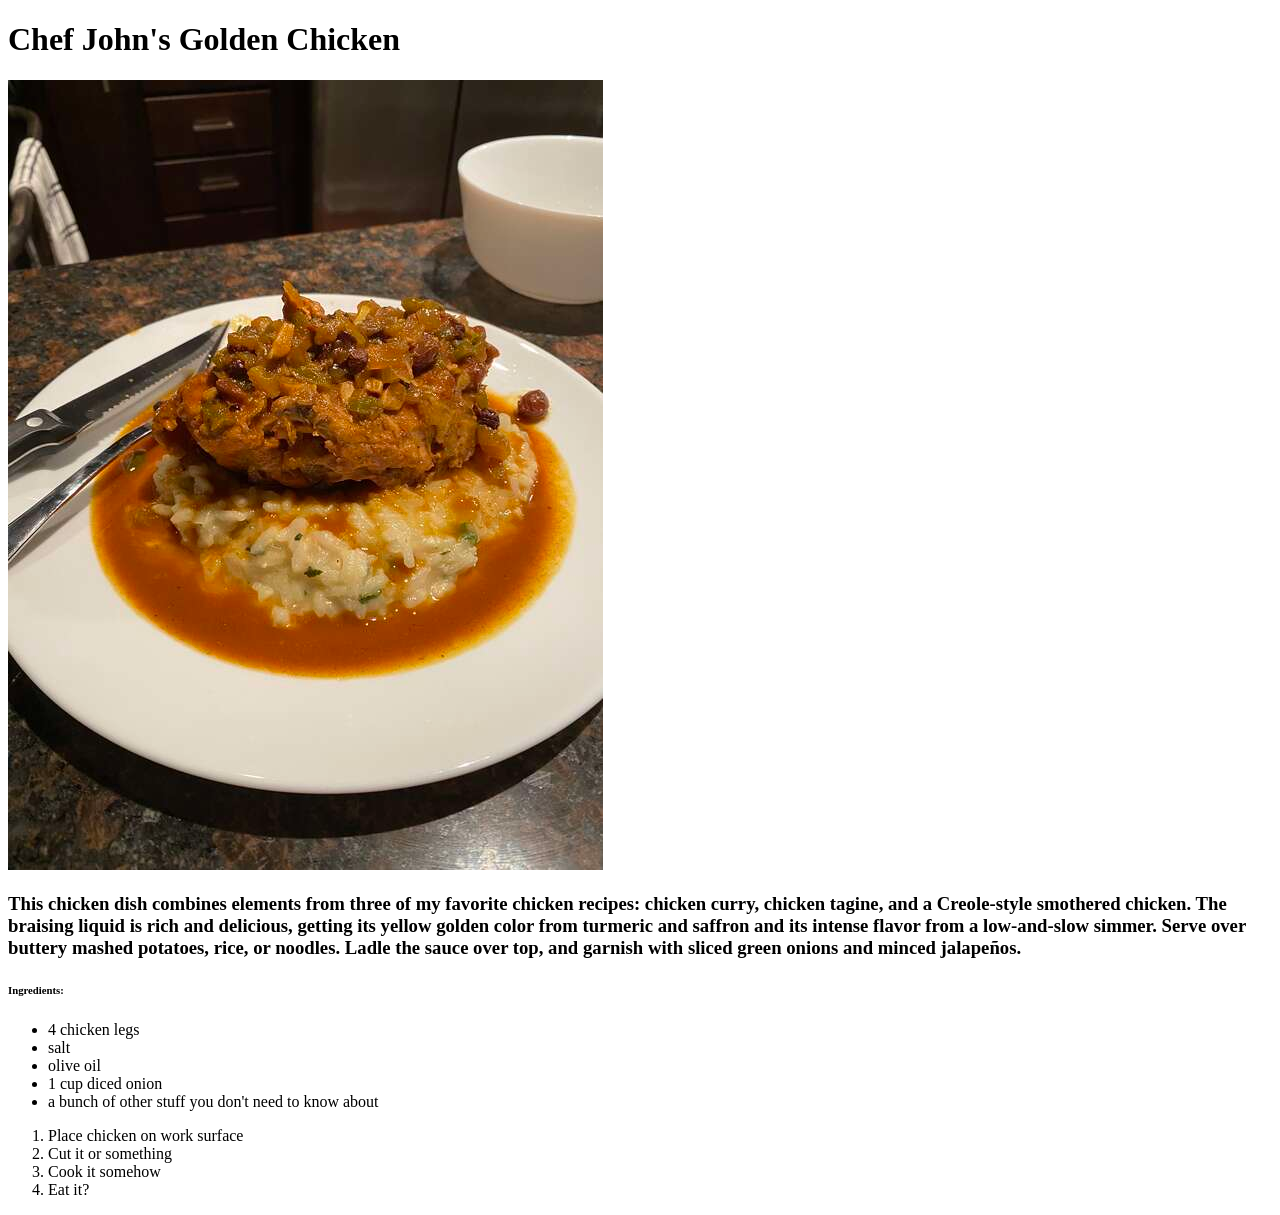
==== recipes/chicken.html @ a54cf71f "Create chicken.html and cupcakes.html" ====
<!DOCTYPE html>
<html lang="en">
<head>
    <meta charset="UTF-8">
    <meta http-equiv="X-UA-Compatible" content="IE=edge">
    <meta name="viewport" content="width=device-width, initial-scale=1.0">
    <title>Document</title>
</head>
<body>
    <h1>Chef John's Golden Chicken</h1>
    <img src="./chicken.jfif">
    <h3>This chicken dish combines elements from three of my favorite chicken recipes: chicken curry, chicken tagine, and a Creole-style smothered chicken. The braising liquid is rich and delicious, getting its yellow golden color from turmeric and saffron and its intense flavor from a low-and-slow simmer. Serve over buttery mashed potatoes, rice, or noodles. Ladle the sauce over top, and garnish with sliced green onions and minced jalapeños.</h3>
    <h6>Ingredients:</h6>
    <ul>
        <li>4 chicken legs</li>
        <li>salt</li>
        <li>olive oil</li>
        <li>1 cup diced onion</li>
        <li>a bunch of other stuff you don't need to know about</li>
    </ul>
    <ol>
        <li>Place chicken on work surface</li>
        <li>Cut it or something</li>
        <li>Cook it somehow</li>
        <li>Eat it?</li>
    </ol>
</body>
</html>
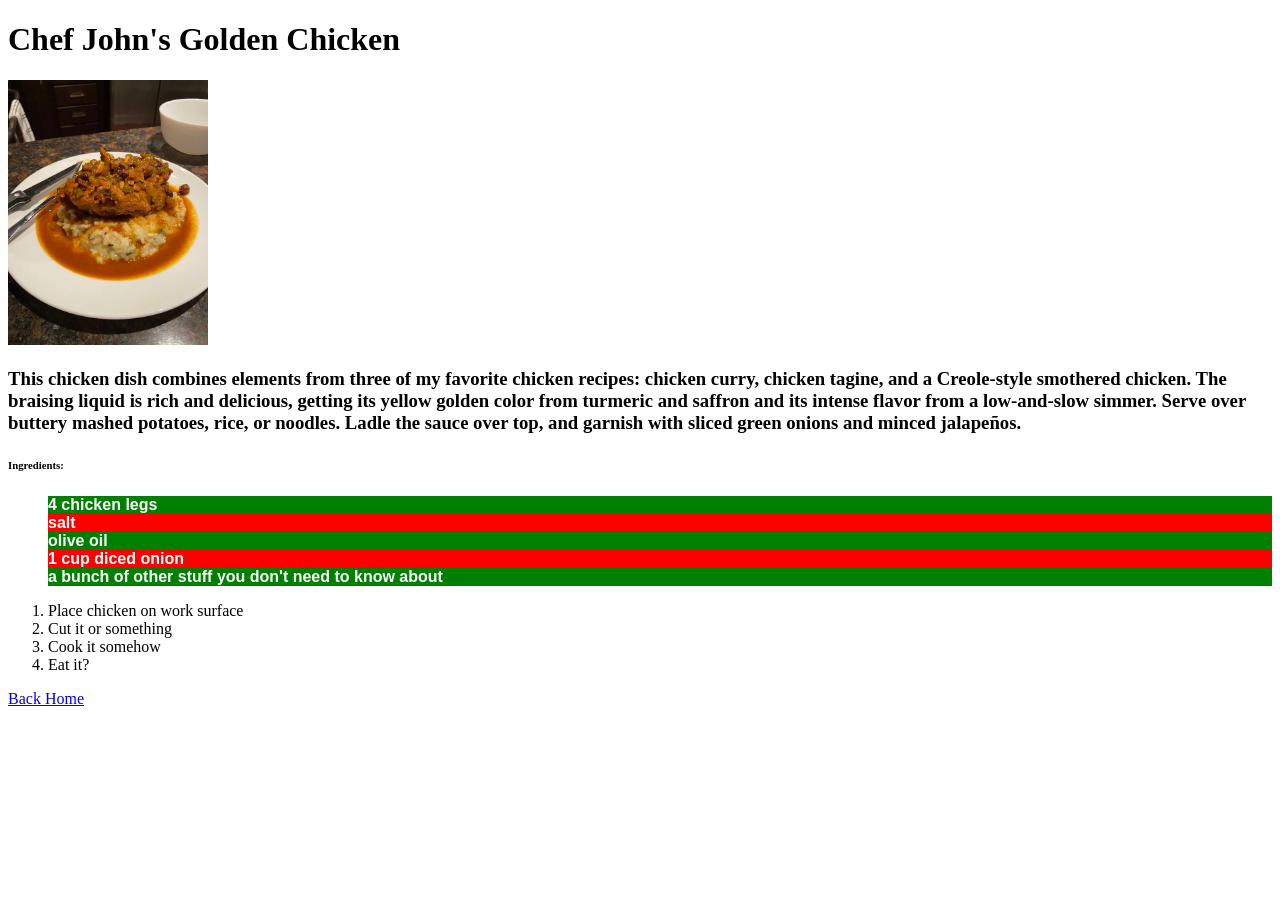
==== commit 1b0a3e2b: "create styles.css" ====
--- a/recipes/chicken.html
+++ b/recipes/chicken.html
@@ -5,18 +5,19 @@
     <meta http-equiv="X-UA-Compatible" content="IE=edge">
     <meta name="viewport" content="width=device-width, initial-scale=1.0">
     <title>Document</title>
+    <link rel="stylesheet" href="styles.css">
 </head>
 <body>
     <h1>Chef John's Golden Chicken</h1>
-    <img src="./chicken.jfif">
+    <img src="./chicken.jfif" class="img">
     <h3>This chicken dish combines elements from three of my favorite chicken recipes: chicken curry, chicken tagine, and a Creole-style smothered chicken. The braising liquid is rich and delicious, getting its yellow golden color from turmeric and saffron and its intense flavor from a low-and-slow simmer. Serve over buttery mashed potatoes, rice, or noodles. Ladle the sauce over top, and garnish with sliced green onions and minced jalapeños.</h3>
     <h6>Ingredients:</h6>
     <ul>
-        <li>4 chicken legs</li>
-        <li>salt</li>
-        <li>olive oil</li>
-        <li>1 cup diced onion</li>
-        <li>a bunch of other stuff you don't need to know about</li>
+        <li class="one">4 chicken legs</li>
+        <li class="two">salt</li>
+        <li class="one">olive oil</li>
+        <li class="two">1 cup diced onion</li>
+        <li class="one">a bunch of other stuff you don't need to know about</li>
     </ul>
     <ol>
         <li>Place chicken on work surface</li>
@@ -24,5 +25,6 @@
         <li>Cook it somehow</li>
         <li>Eat it?</li>
     </ol>
+    <a href="../index.html">Back Home</a>
 </body>
 </html>
--- a/recipes/styles.css
+++ b/recipes/styles.css
@@ -0,0 +1,23 @@
+.head {
+    text-align: center;
+}
+
+.one,
+.two {
+    font-weight: 700;
+    color: white;
+    font-family: Verdana, Geneva, Tahoma, sans-serif;
+}
+
+.one {
+    background-color: green;
+}
+
+.two {
+    background-color: red;
+}
+
+.img {
+    height: auto;
+    width: 200px;
+}
